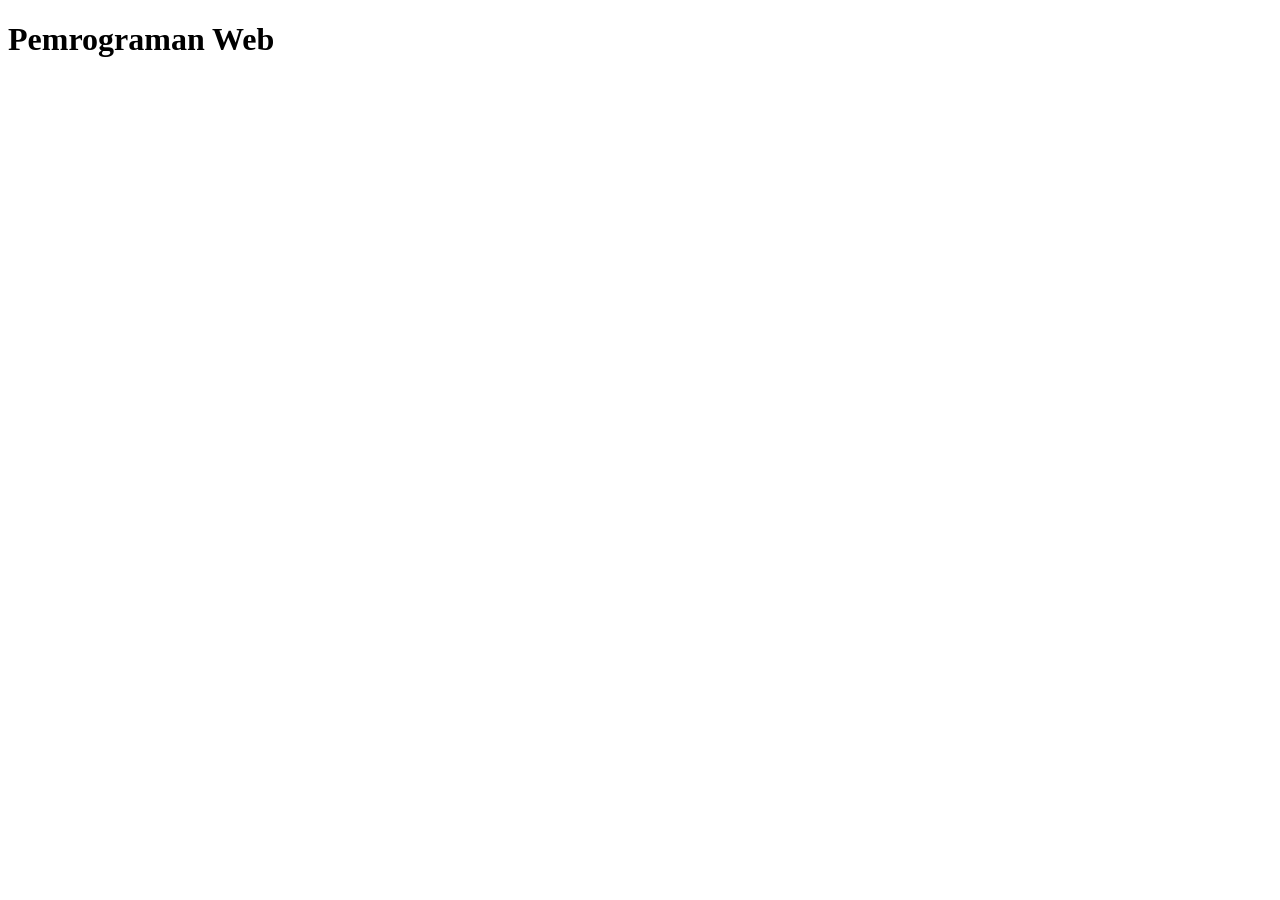
==== index.html @ 25595233 "first commit" ====
<!DOCTYPE html>
<html lang="en">
<head>
    <meta charset="UTF-8">
    <meta name="viewport" content="width=device-width, initial-scale=1.0">
    <title>Document</title>
</head>
<body>
    <h1>Pemrograman Web</h1>
</body>
</html>
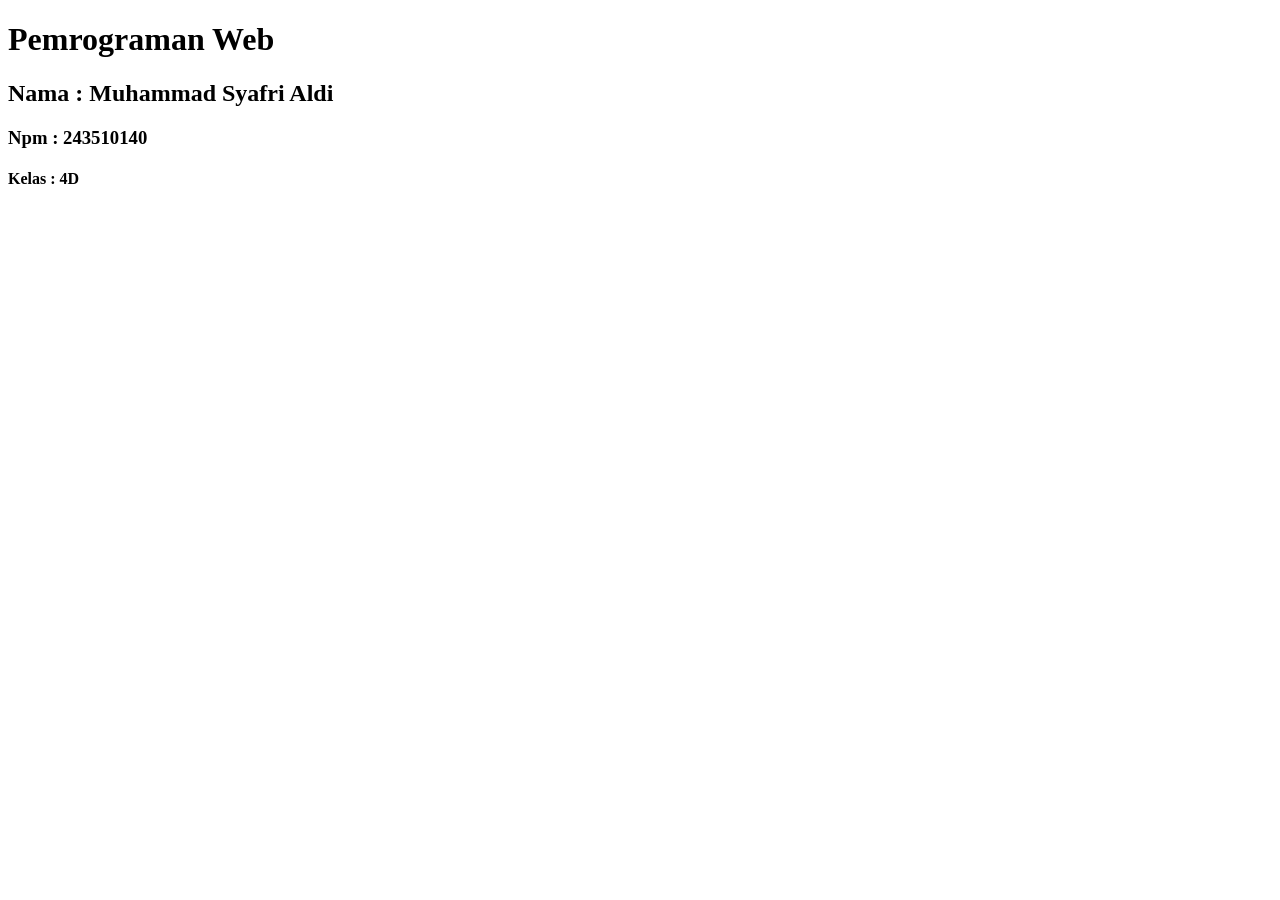
==== commit 208558d3: "tugas 1 - Muhammad Syafri Aldi" ====
--- a/index.html
+++ b/index.html
@@ -7,5 +7,8 @@
 </head>
 <body>
     <h1>Pemrograman Web</h1>
+    <h2>Nama : Muhammad Syafri Aldi</h2>
+    <h3>Npm : 243510140</h3>
+    <h4>Kelas : 4D</h4>
 </body>
 </html>
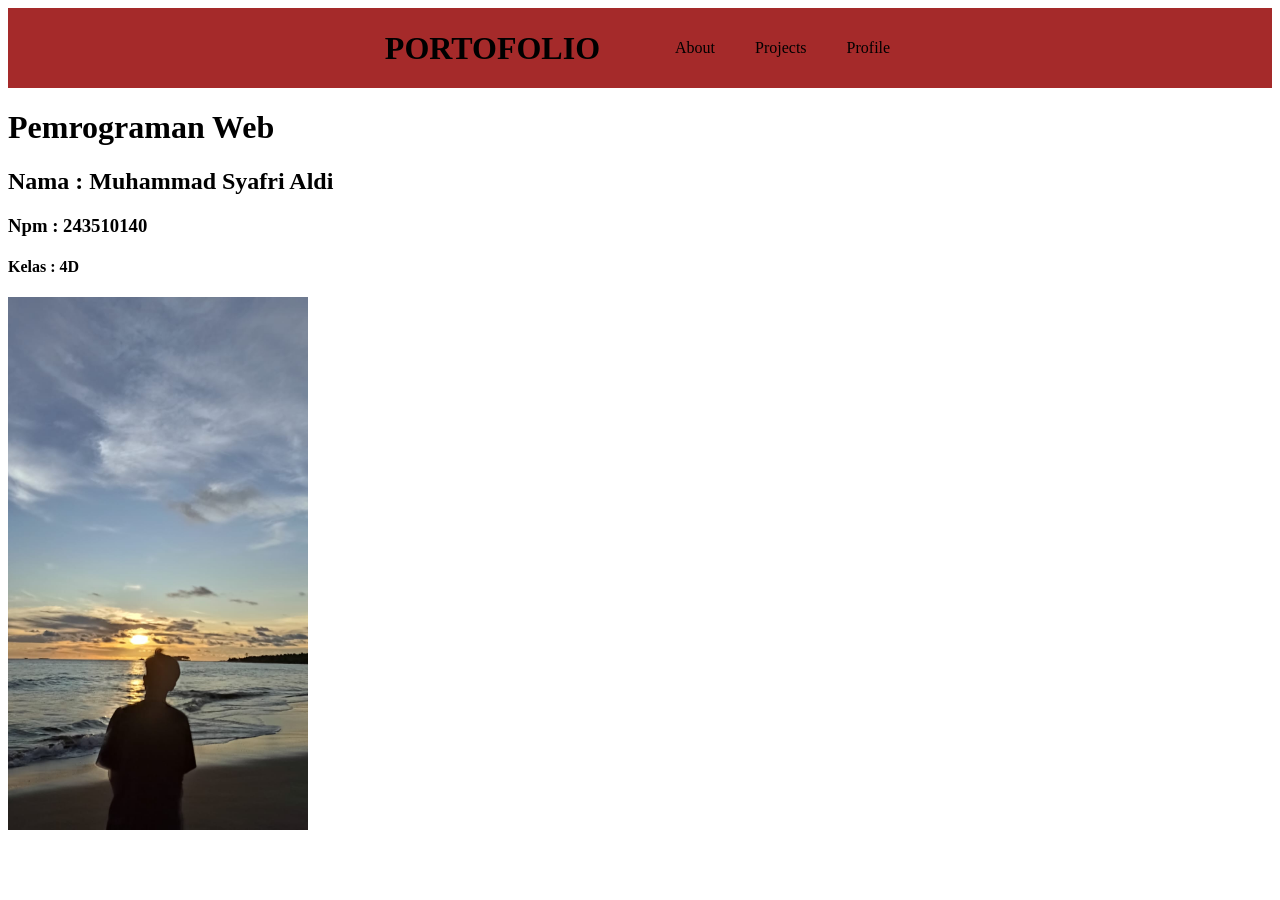
==== commit b2dec4c7: "Website progres 1" ====
--- a/index.html
+++ b/index.html
@@ -4,11 +4,40 @@
     <meta charset="UTF-8">
     <meta name="viewport" content="width=device-width, initial-scale=1.0">
     <title>Document</title>
+    <link rel="stylesheet" href="index.css">
 </head>
+
 <body>
+    <header>
+        <h1>PORTOFOLIO</h1>
+        <ul>
+            <li>
+                <a href="About.html">About</a>
+            </li>
+            <li>
+                <a href="projects.html">Projects</a>
+            </li>
+            <li>
+                <a href="profile.html">Profile</a>
+            </li>
+        </ul>  
+    </header>
+
+    <main>
     <h1>Pemrograman Web</h1>
     <h2>Nama : Muhammad Syafri Aldi</h2>
     <h3>Npm : 243510140</h3>
     <h4>Kelas : 4D</h4>
+
+    <img src="WhatsApp Image 2026-06-01 at 21.03.16.jpeg" alt="WhatsApp Image 2026-06-01 at 21.03.16.jpeg">
+    </main>
+
+    <footer>
+
+    </footer>
+
+    
+
+    
 </body>
 </html>
--- a/index.css
+++ b/index.css
@@ -0,0 +1,38 @@
+*.html{
+    margin: 0;
+    padding: 0;
+}
+
+header{
+    background-color: brown;
+    height: 80px;
+    display: flex;
+    justify-content: center;
+    align-items: center;
+    gap: 30px;
+}
+
+ul{
+    display: flex;
+    justify-content: center;
+    align-items: center;
+    gap: 30px;
+}
+
+ul li{
+    list-style-type: none;
+    padding: 5px;
+}
+
+ul li a{
+    text-decoration: none;
+    color: black;
+}
+
+li:hover{
+    background-color: aliceblue;
+}
+
+main img{
+    width: 300px;
+}
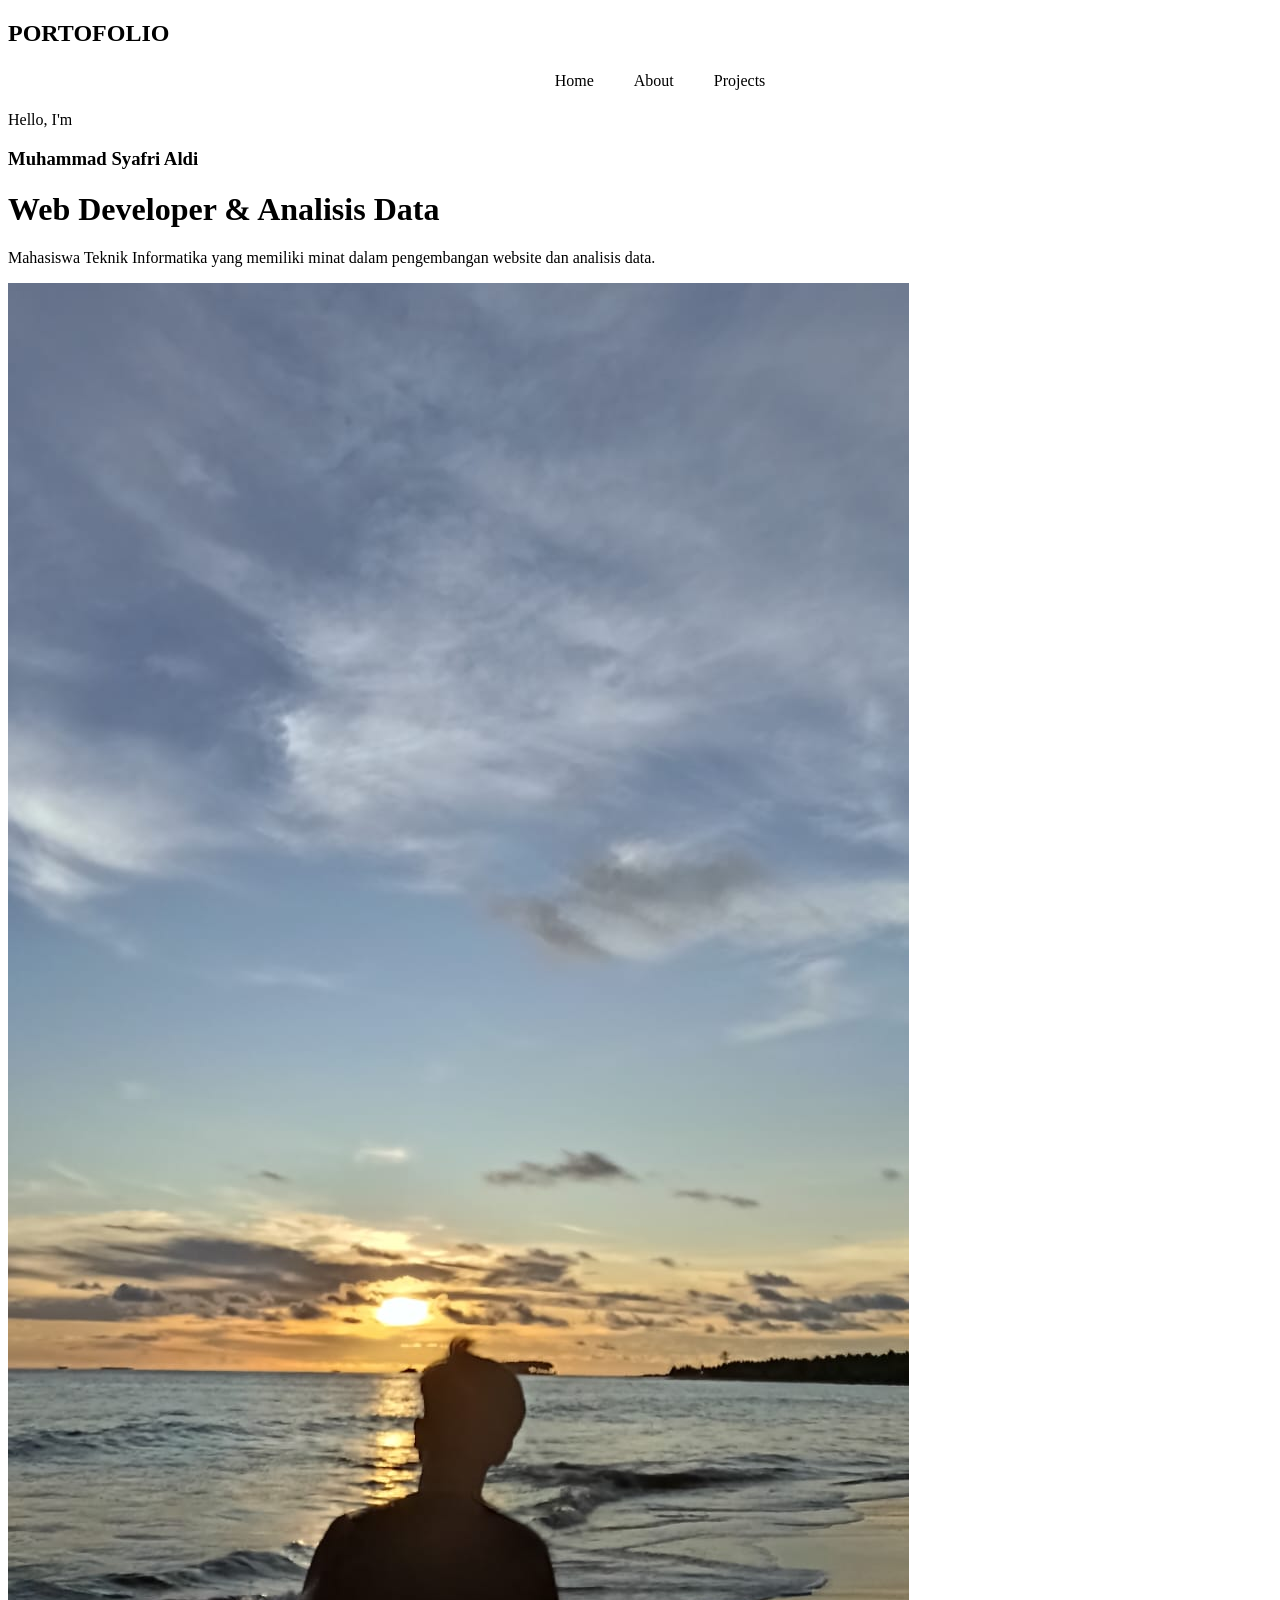
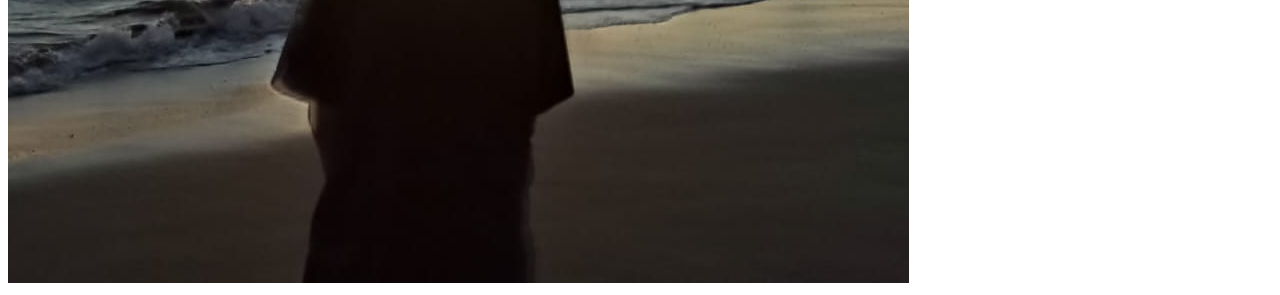
==== commit 57170f59: "Website Progres 2" ====
--- a/index.html
+++ b/index.html
@@ -1,43 +1,47 @@
 <!DOCTYPE html>
-<html lang="en">
+<html>
 <head>
-    <meta charset="UTF-8">
-    <meta name="viewport" content="width=device-width, initial-scale=1.0">
-    <title>Document</title>
+    <title>Portfolio</title>
     <link rel="stylesheet" href="index.css">
 </head>
+<body>
 
-<body>
-    <header>
-        <h1>PORTOFOLIO</h1>
-        <ul>
-            <li>
-                <a href="About.html">About</a>
-            </li>
-            <li>
-                <a href="projects.html">Projects</a>
-            </li>
-            <li>
-                <a href="profile.html">Profile</a>
-            </li>
-        </ul>  
-    </header>
+    <div class="container">
 
-    <main>
-    <h1>Pemrograman Web</h1>
-    <h2>Nama : Muhammad Syafri Aldi</h2>
-    <h3>Npm : 243510140</h3>
-    <h4>Kelas : 4D</h4>
+        <div class="header">
+            <h2>PORTOFOLIO</h2>
 
-    <img src="WhatsApp Image 2026-06-01 at 21.03.16.jpeg" alt="WhatsApp Image 2026-06-01 at 21.03.16.jpeg">
-    </main>
+            <ul>
+                <li><a href="#">Home</a></li>
+                <li><a href="About.html">About</a></li>
+                <li><a href="projects.html">Projects</a></li>
+            </ul>
+        </div>
 
-    <footer>
+        <div class="content">
 
-    </footer>
+            <div class="text">
+                <p>Hello, I'm</p>
 
-    
+                <h3>Muhammad Syafri Aldi</h3>
 
-    
+                <h1>Web Developer & Analisis Data</h1>
+
+                <p>
+                    Mahasiswa Teknik Informatika yang memiliki minat
+                    dalam pengembangan website dan analisis data.
+                </p>
+
+            </div>
+
+            <div class="gambar">
+                <img src="WhatsApp Image 2026-06-01 at 21.03.16.jpeg"
+                alt="Foto Profil">
+            </div>
+
+        </div>
+
+    </div>
+
 </body>
 </html>
